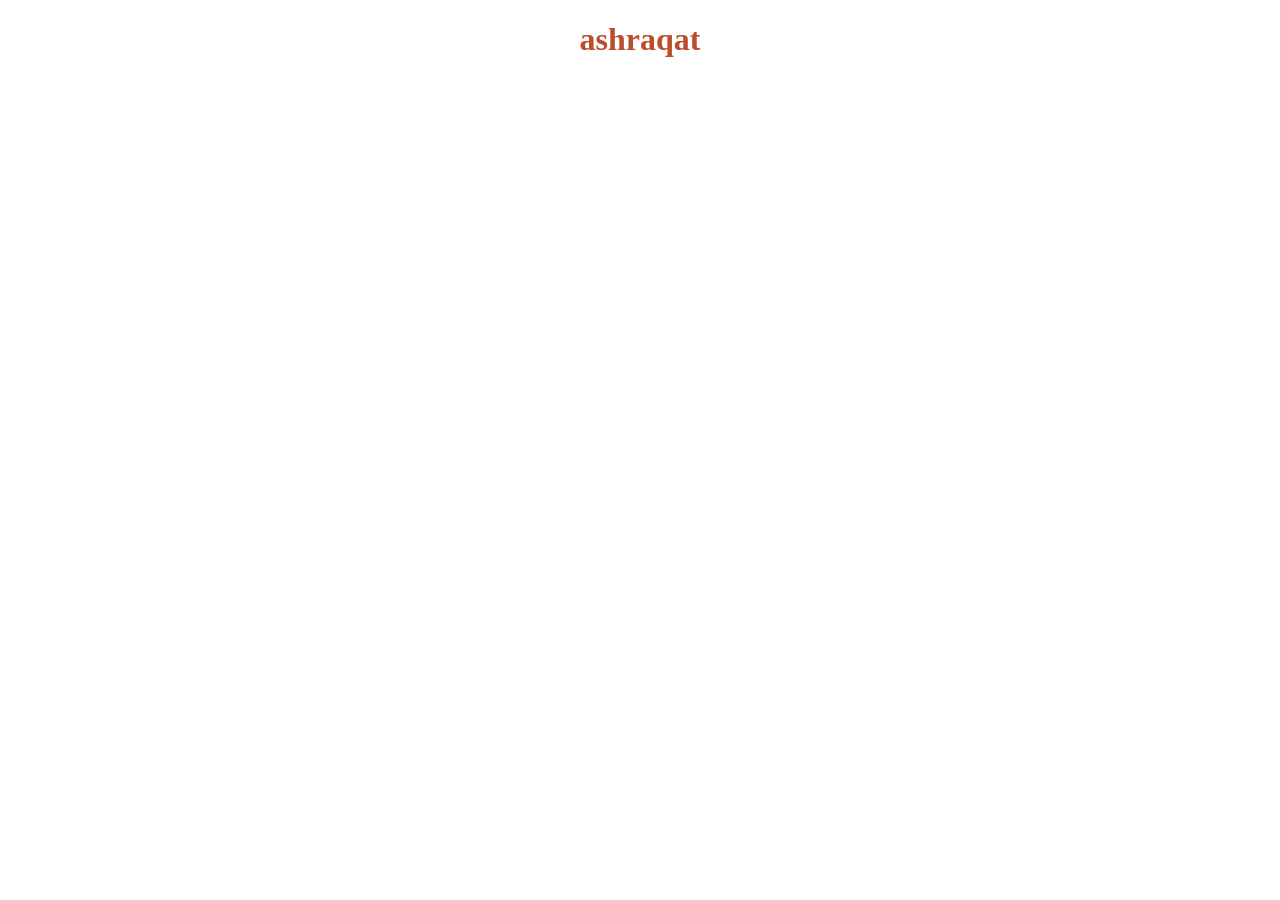
==== index.html @ e8050ada "Add files via upload" ====
<!DOCTYPE html>
<html>
    <head>
        <link rel="stylesheet" href="style.css"/>
        <title>
            my store
        </title>
    </head>
    <body> 
          
         <div class="header">

         
        <h1>
            ashraqat
        </h1>
         </div>
    </body>
</html>
---- style.css ----
.page-one{
    min-height: 800px;
    display: flex;
    flex-direction: column;
    align-items: center;
    justify-content: center;
    background-color: rgb(249, 240, 229);
    padding: 40px;
    width: 500px;

}
.field{
    margin-bottom: 100px;
   
}
.header{
   color: rgb(187, 78, 44);
 text-align: center;
}
.btn{
    background-color: rgb(187, 78, 44);
    color: white;
    border: none;
    padding: 8px 20px;
    cursor: pointer;
    width: 180px;
}
.page-two{
    background-color: rgb(249, 240, 229);
     padding: 40px;
   
}
.back-btn{
    background-color: rgb(187, 78, 44);
    padding: 12px 24px;
    border:none ;
     cursor: pointer;
}
.page-three{
     padding: 40px;
    background-color: rgb(249, 240, 229);
}
.container {
    display: flex;

}
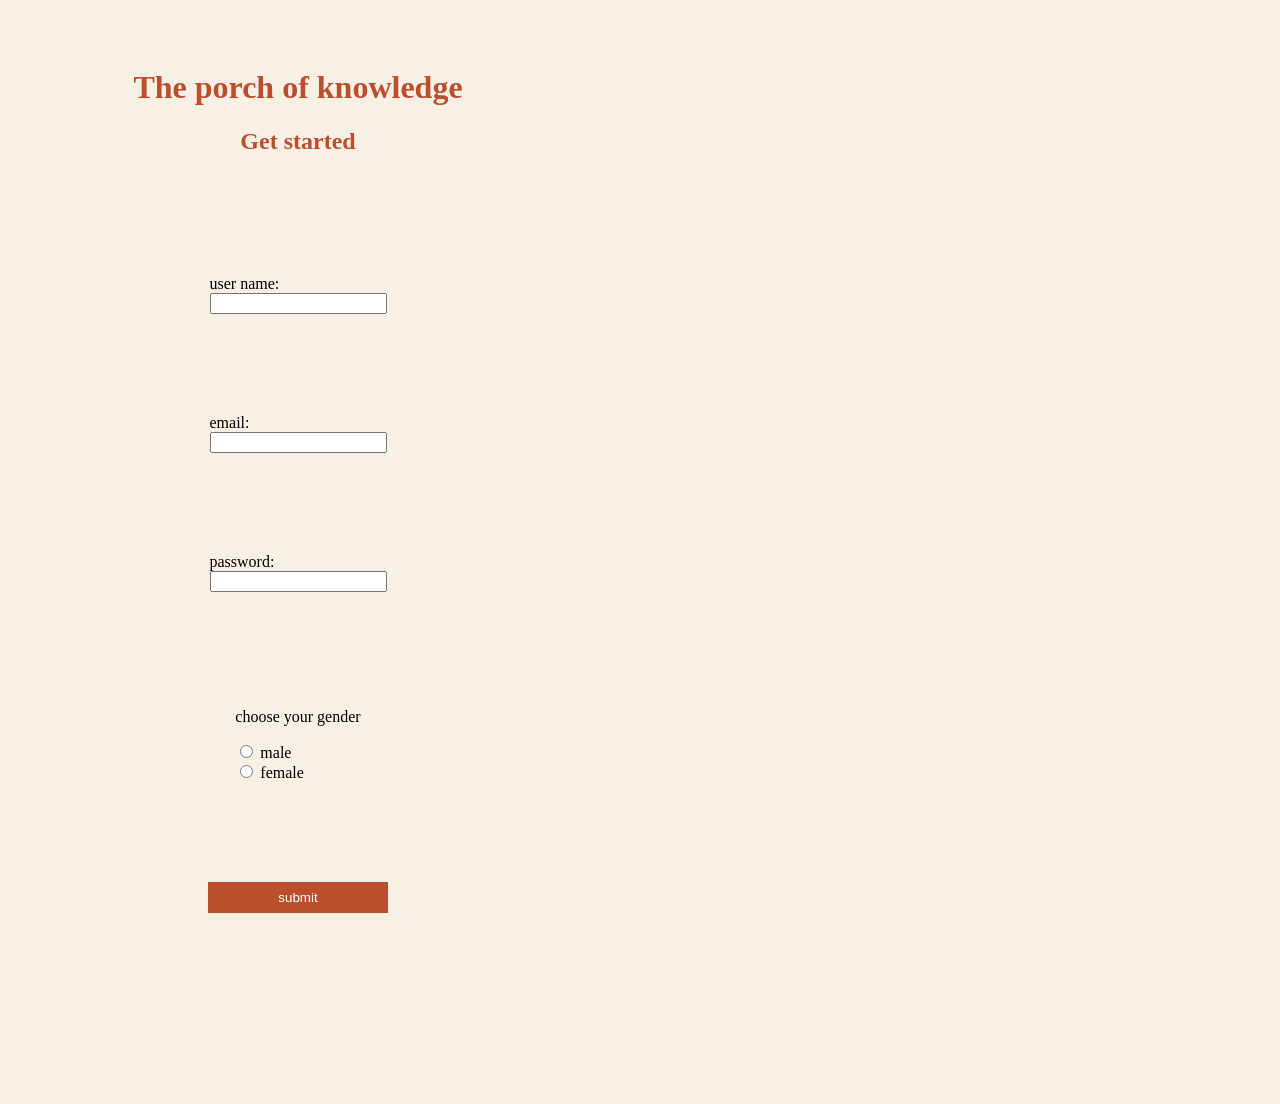
==== commit f09e82c0: "Rename index.html.html to index.html" ====
--- a/index.html
+++ b/index.html
@@ -1,19 +1,60 @@
+
 <!DOCTYPE html>
 <html>
     <head>
         <link rel="stylesheet" href="style.css"/>
         <title>
-            my store
+            the porch of knowledge
         </title>
     </head>
-    <body> 
-          
-         <div class="header">
+    <body class="page-one"> 
+        <div class="field header">
+          <h1>The porch of knowledge</h1>
+          <p><h2>Get started</h2> </p>
+          </div>
+         <div class="field">
+<form>
+<label>user name:</label><br>
+<input type="text" name="uname"><br>
 
-         
+</form>
+         </div>
+         <div class="field">
+<form>
+    <label for="email">email:</label><br>
+    <input type="email" id="email" name="email">
+</form>
+         </div>
+         <div class="field">
+         <form>
+    <label>password:</label><br>
+    <input type="password" name="pwd">
+</form>
+        </div>
+        <div class="field">
+        
+         <p>
+            choose your gender
+         </p>
+         <form>
+            <input type="radio" name="gender" value="male">
+            <label for="male">male</label><br>
+            <input type="radio" name="gender" value="female">
+            <lable for="female">female</lable><br>
+            
+            
+         </form>
+         </div>
+         <div class="field">
+          <form>
+            <a href="page 2.html">
+            <button type="submit" class="btn">submit</button>
+            </a>
+        </form>
+         </div>
         <h1>
-            ashraqat
+       
         </h1>
          </div>
     </body>
-</html>+</html>
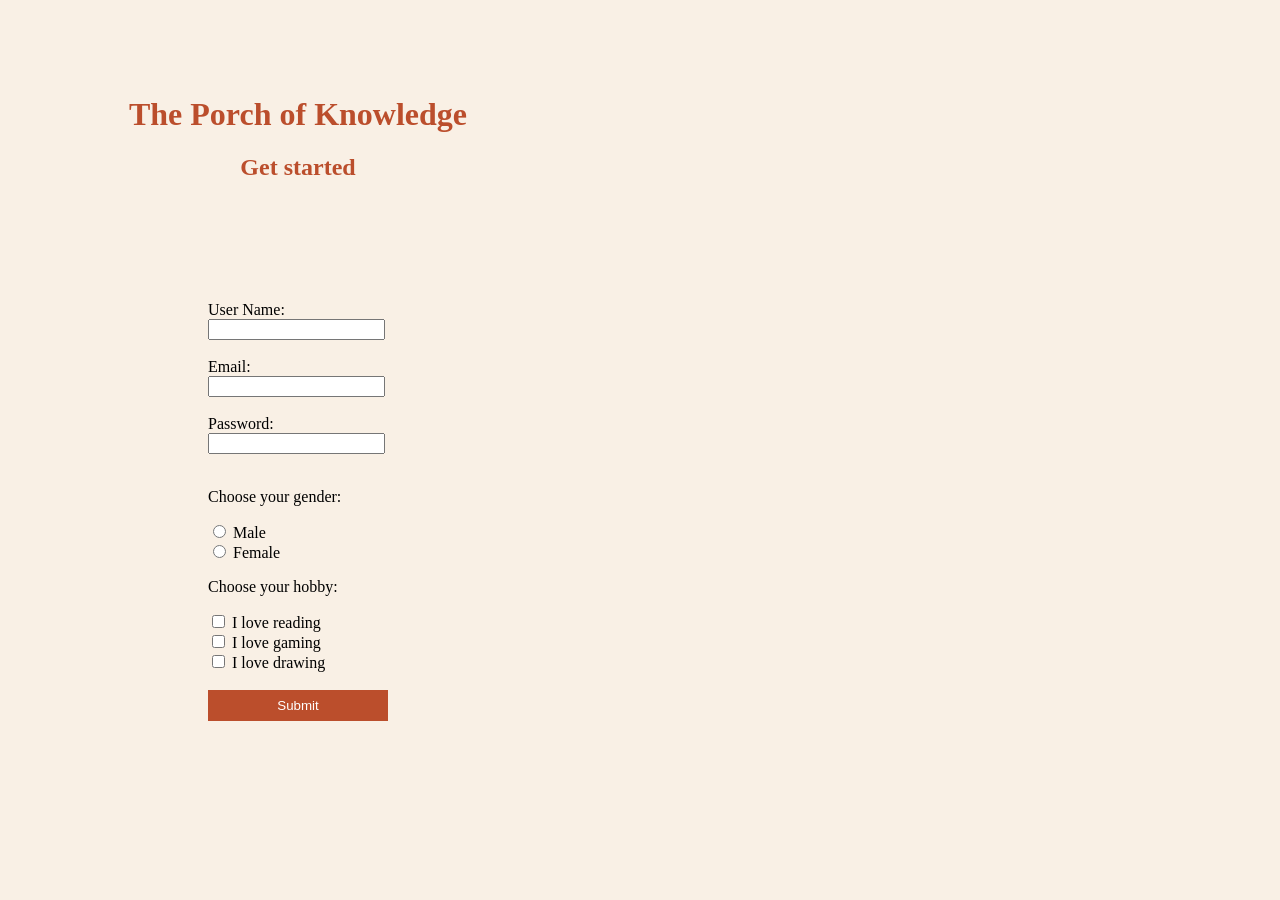
==== commit 8f2b31b7: "Update index.html" ====
--- a/index.html
+++ b/index.html
@@ -1,60 +1,44 @@
+<!DOCTYPE html>
+<html lang="ar">
+<head>
+    <meta charset="UTF-8">
+    <meta name="viewport" content="width=device-width, initial-scale=1.0">
+    <link rel="stylesheet" href="style.css">
+    <title>The Porch of Knowledge</title>
+</head>
+<body class="page-one"> 
+    <div class="field header">
+        <h1>The Porch of Knowledge</h1>
+        <h2>Get started</h2>
+    </div>
 
-<!DOCTYPE html>
-<html>
-    <head>
-        <link rel="stylesheet" href="style.css"/>
-        <title>
-            the porch of knowledge
-        </title>
-    </head>
-    <body class="page-one"> 
-        <div class="field header">
-          <h1>The porch of knowledge</h1>
-          <p><h2>Get started</h2> </p>
-          </div>
-         <div class="field">
-<form>
-<label>user name:</label><br>
-<input type="text" name="uname"><br>
+    <div class="field">
+        <form action="page2.html">
+            <label>User Name:</label><br>
+            <input type="text" name="uname" required><br><br>
 
-</form>
-         </div>
-         <div class="field">
-<form>
-    <label for="email">email:</label><br>
-    <input type="email" id="email" name="email">
-</form>
-         </div>
-         <div class="field">
-         <form>
-    <label>password:</label><br>
-    <input type="password" name="pwd">
-</form>
-        </div>
-        <div class="field">
-        
-         <p>
-            choose your gender
-         </p>
-         <form>
-            <input type="radio" name="gender" value="male">
-            <label for="male">male</label><br>
-            <input type="radio" name="gender" value="female">
-            <lable for="female">female</lable><br>
-            
-            
-         </form>
-         </div>
-         <div class="field">
-          <form>
-            <a href="page 2.html">
-            <button type="submit" class="btn">submit</button>
-            </a>
+            <label for="email">Email:</label><br>
+            <input type="email" id="email" name="email" required><br><br>
+
+            <label>Password:</label><br>
+            <input type="password" name="pwd" required><br><br>
+
+            <p>Choose your gender:</p>
+            <input type="radio" id="male" name="gender" value="male">
+            <label for="male">Male</label><br>
+            <input type="radio" id="female" name="gender" value="female">
+            <label for="female">Female</label><br>
+
+            <p>Choose your hobby:</p>
+            <input type="checkbox" name="hobby" value="Reading">
+            <label>I love reading</label><br>
+            <input type="checkbox" name="hobby" value="Gaming">
+            <label>I love gaming</label><br>
+            <input type="checkbox" name="hobby" value="Drawing">
+            <label>I love drawing</label><br><br>
+
+            <button type="submit" class="btn">Submit</button>
         </form>
-         </div>
-        <h1>
-       
-        </h1>
-         </div>
-    </body>
+    </div>
+</body>
 </html>
